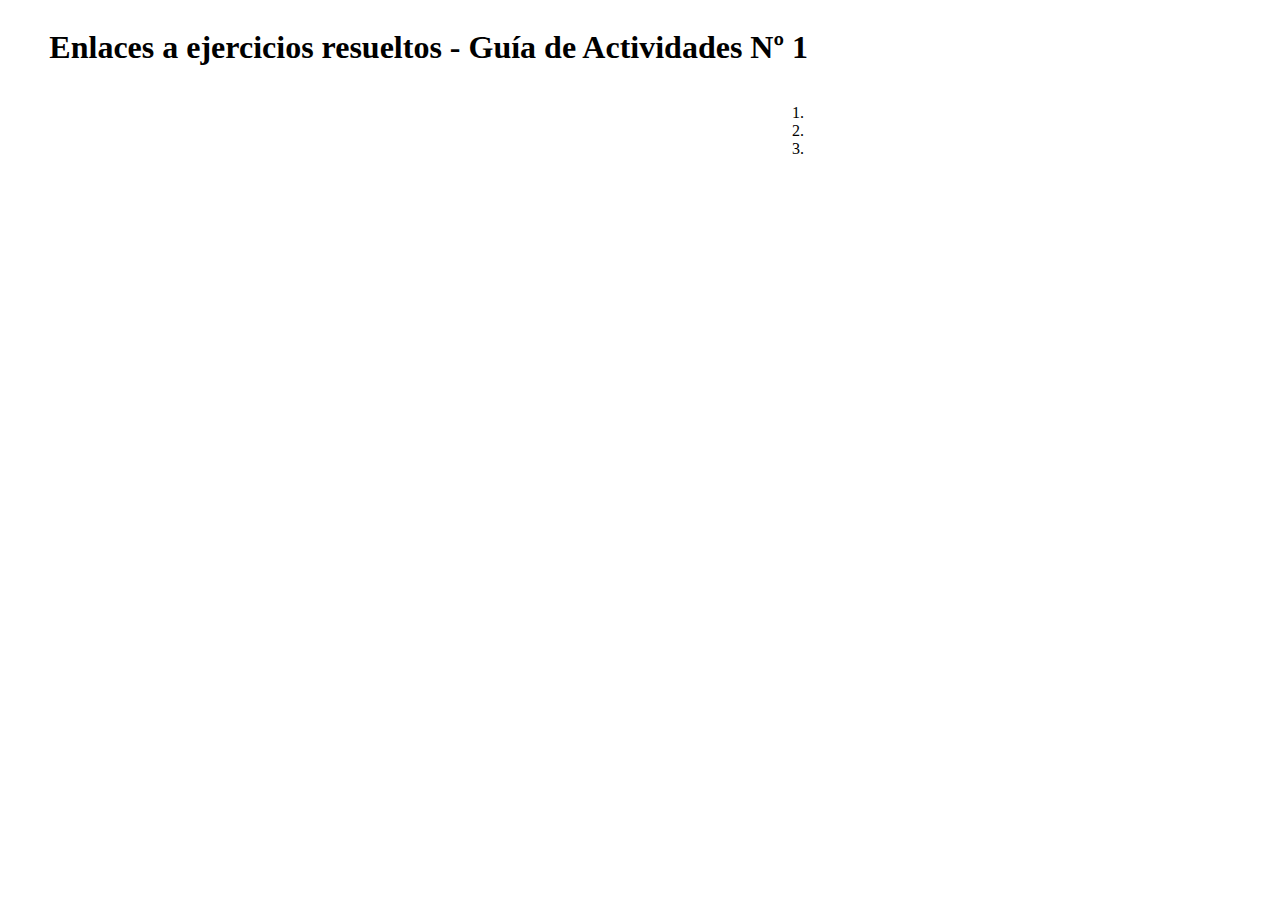
==== intro.html @ ece8da3f "inicial" ====
<!DOCTYPE html>
<html>
<head>
	<meta charset="utf-8">
	<title>Taler de Aplicaciones Web</title>
    <link rel="stylesheet" type="text/css" href="css/style.css">
<body>
    <div class="contenedor">
        <div class="row">
            <div><h1>Enlaces a ejercicios resueltos - Guía de Actividades Nº 1</h1></div>
        </div>
        <div class="row">
            <div>
                <ol>
                    <li></li>
                    <li></li>
                    <li></li>
                </ol>
            </div>
        </div>
    </div>
</body>
</html>
---- css/style.css ----
img  {
    width: 100px;
    height: 100px;
    box-shadow: 0.5em 0.5em 0.2em rgb(0, 0, 0, 0.2);
    margin: 0 auto;
}
.item{
    margin-left: 1em;
    padding-bottom: 0;
}

.contenido-img{
    display: flex;
    flex-direction: row;
}
table{
    margin-top: 2em;
}
caption{
    margin-bottom: 0.5em;
}

table, th, td {
    border: 1px solid black;
  }
thead{
    display: table-header-group;
    vertical-align: middle;
    border-color: inherit;
}
header{
    height: 100px;
    width: 100%;
    background-color: aqua;
}
aside{
    background-color: bisque;
    margin-bottom: 1em;
    min-width: 330px;
    max-width: 330px;
    max-height: 390px;
    min-height: 390px;
}
.row{
    display: flex;
    flex-direction: row-reverse;    
    width: 800px;    
}
.item{
    flex-grow: 4;
}
footer{
    height: 75px;
    background-color: black;
    color: white;
    align-items: center;
    display: flex;
    justify-content: center;
}
nav{
    height: 40px;
    align-items: center;
    display: flex;
    justify-content: center;
}
nav > a {
    margin-left: 1em;
    padding: 1em;
}
header{
    display: flex;
    flex-direction: row;
    
}
form{
    display: flex;
    flex-direction: column;
}
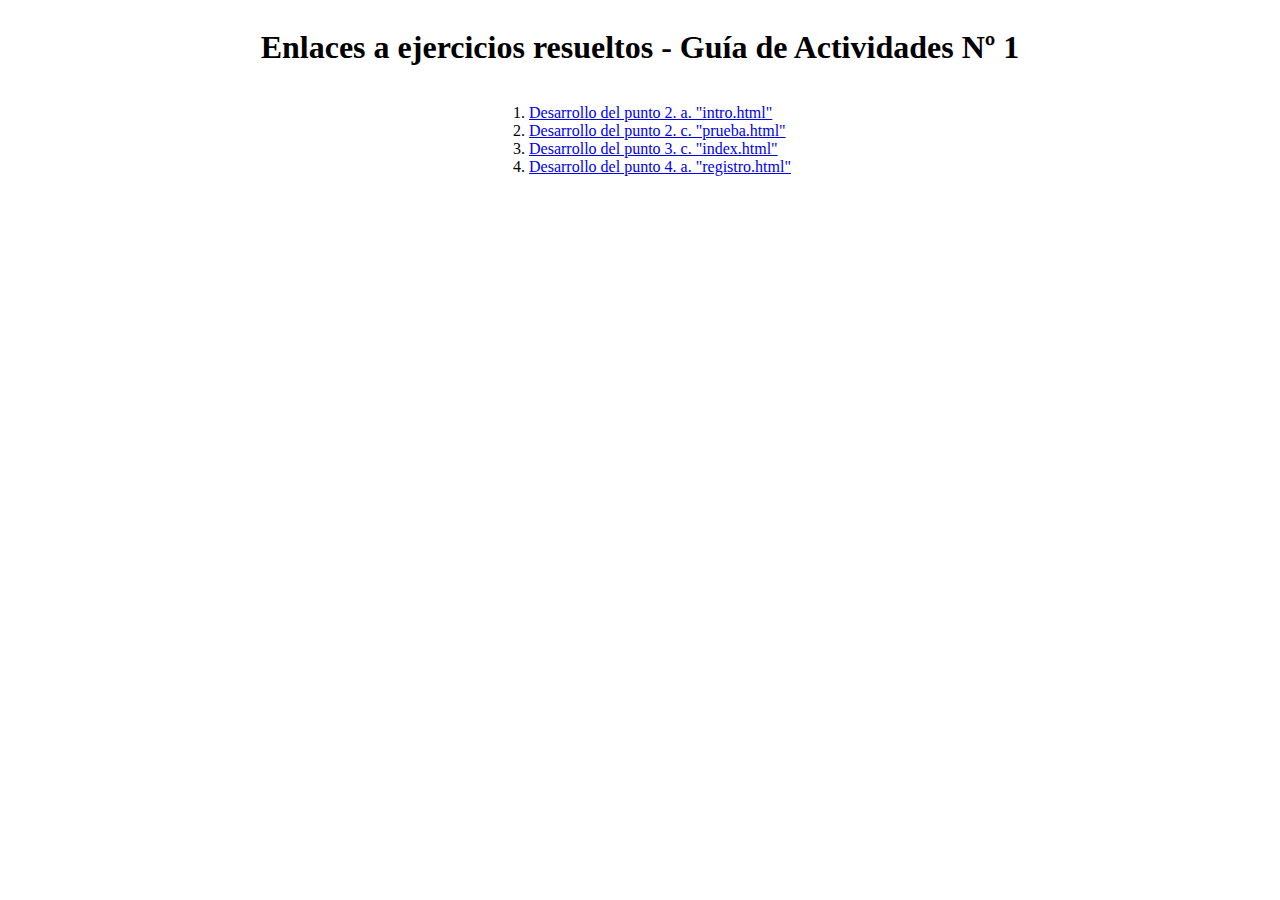
==== commit 76fb77b5: "intro.html" ====
--- a/intro.html
+++ b/intro.html
@@ -4,6 +4,7 @@
 	<meta charset="utf-8">
 	<title>Taler de Aplicaciones Web</title>
     <link rel="stylesheet" type="text/css" href="css/style.css">
+    <link rel="icon" href="fabicon.ico" type="image/x-icon">
 <body>
     <div class="contenedor">
         <div class="row">
@@ -12,9 +13,10 @@
         <div class="row">
             <div>
                 <ol>
-                    <li></li>
-                    <li></li>
-                    <li></li>
+                    <li><a href="intro.html">Desarrollo del punto 2. a. "intro.html"</a></li>
+                    <li><a href="prueba.html">Desarrollo del punto 2. c. "prueba.html"</a></li>
+                    <li><a href="index.html">Desarrollo del punto 3. c. "index.html"</a></li>                   
+                    <li><a href="registro.html">Desarrollo del punto 4. a. "registro.html"</a></li>
                 </ol>
             </div>
         </div>
--- a/css/style.css
+++ b/css/style.css
@@ -1,71 +1,96 @@
-img  {
-    width: 100px;
-    height: 100px;
-    box-shadow: 0.5em 0.5em 0.2em rgb(0, 0, 0, 0.2);
-    margin: 0 auto;
-}
-.item{
-    margin-left: 1em;
-    padding-bottom: 0;
-}
 
-.contenido-img{
-    display: flex;
-    flex-direction: row;
-}
-table{
-    margin-top: 2em;
-}
+
 caption{
     margin-bottom: 0.5em;
 }
 
-table, th, td {
-    border: 1px solid black;
-  }
-thead{
-    display: table-header-group;
-    vertical-align: middle;
-    border-color: inherit;
+
+header img{
+    height: 40px;
+    width: 40px;
+    margin-right: 0.5em;
+    box-shadow: 0.1em 0.1em 0.04em rgb(0, 0, 0, 0.2);
 }
 header{
-    height: 100px;
+    display: flex;
+    border-radius: 4px;
+    justify-content: center;
+    align-items:center;
+    height: 50px;
     width: 100%;
-    background-color: aqua;
+    margin-top: 2em;
+    margin-bottom: 0;
+    
 }
-aside{
-    background-color: bisque;
-    margin-bottom: 1em;
-    min-width: 330px;
-    max-width: 330px;
-    max-height: 390px;
-    min-height: 390px;
+header h3{
+    margin-left: 0.5em;
+}
+header a{
+    display: flex;
+    color: black;
+    align-items:center;
+    text-decoration: none;
+}
+header a h1 {
+    font-size: 1.5em;
+    transition: 500ms;
+}
+header a:hover{
+    transition: 500ms;
+    color:rgb(156, 11, 11);
+    text-shadow: 00.2em 0.2em 0.2em rgb(0, 0, 0, 0.2);
+}
+
+aside img{
+    width: 330px;
+    height: 390px;
 }
 .row{
+    margin: 0 auto;
     display: flex;
-    flex-direction: row-reverse;    
-    width: 800px;    
+    flex-flow: row-reverse wrap;    
+    justify-content: center;
+    max-width: 800px;    
 }
+
+
+
 .item{
     flex-grow: 4;
 }
 footer{
-    height: 75px;
+    margin: 0 auto;
+    max-width: 750px;
     background-color: black;
     color: white;
     align-items: center;
     display: flex;
     justify-content: center;
+    border-radius: 4px;
+}
+footer h2{
+    margin: 5px;
 }
 nav{
-    height: 40px;
+   
+    margin-top: 0;
+    margin-bottom: 1em;
     align-items: center;
     display: flex;
     justify-content: center;
 }
-nav > a {
-    margin-left: 1em;
-    padding: 1em;
+nav a {
+    margin-left: 0.5em;
+    padding: 0.5em;
+    font-size: 0.9em;
+    text-decoration: none;
+    color: black;
+    transition: 500ms;
+}
+nav a:hover{
+    font-size: 1.3em;
+    text-shadow: 0.1em 0.1em 0.1em rgb(0, 0, 0, 0.2);
+    transition: 100ms;
 }
 header{
     display: flex;
@@ -76,3 +101,66 @@
     display: flex;
     flex-direction: column;
 }
+.form-item{
+    display: flex;
+    flex-direction: column;
+}
+input, select{
+    height: 30px;
+    border: 0;
+    box-shadow: 0.2em 0.2em 0.5em 0.05em rgb(0, 0, 0, 0.2);
+    border-radius: 0.5em;
+}
+label{
+    margin-bottom: 2em;
+    margin: auto;
+    margin-top: 0.5em;
+    margin-bottom: 1em;
+}
+button{
+    height: 50px;
+    width: 100%;
+    border: none;
+    border-radius: 0.5em;
+    box-shadow: 0.2em 0.2em 0.5em 0.05em rgb(0, 0, 0, 0.2);
+}
+button:hover{
+    background-color:darkgray;
+}
+button:active{
+    transform: translate(1px,2px);
+}
+section{
+    padding-top: 2em;
+    display: flex;
+    justify-content: space-between;
+    flex-direction: column;
+    max-width: 330px;
+}
+section hr{
+    width: 370px;
+    margin-left: -20px;
+}
+@media (max-width: 800px) {
+    .row {
+        flex-direction:column-reverse;
+        align-content: center;
+    }
+    aside{
+        margin-top: 2em;
+        margin-bottom: 2em;
+    }
+    section{
+        height: 350px;
+    }
+    section{
+        height: 100%;
+    }
+  }
+ 
+
+
+input:hover,select:hover{
+    border: 2px solid rgb(223, 21, 21);
+    
+}
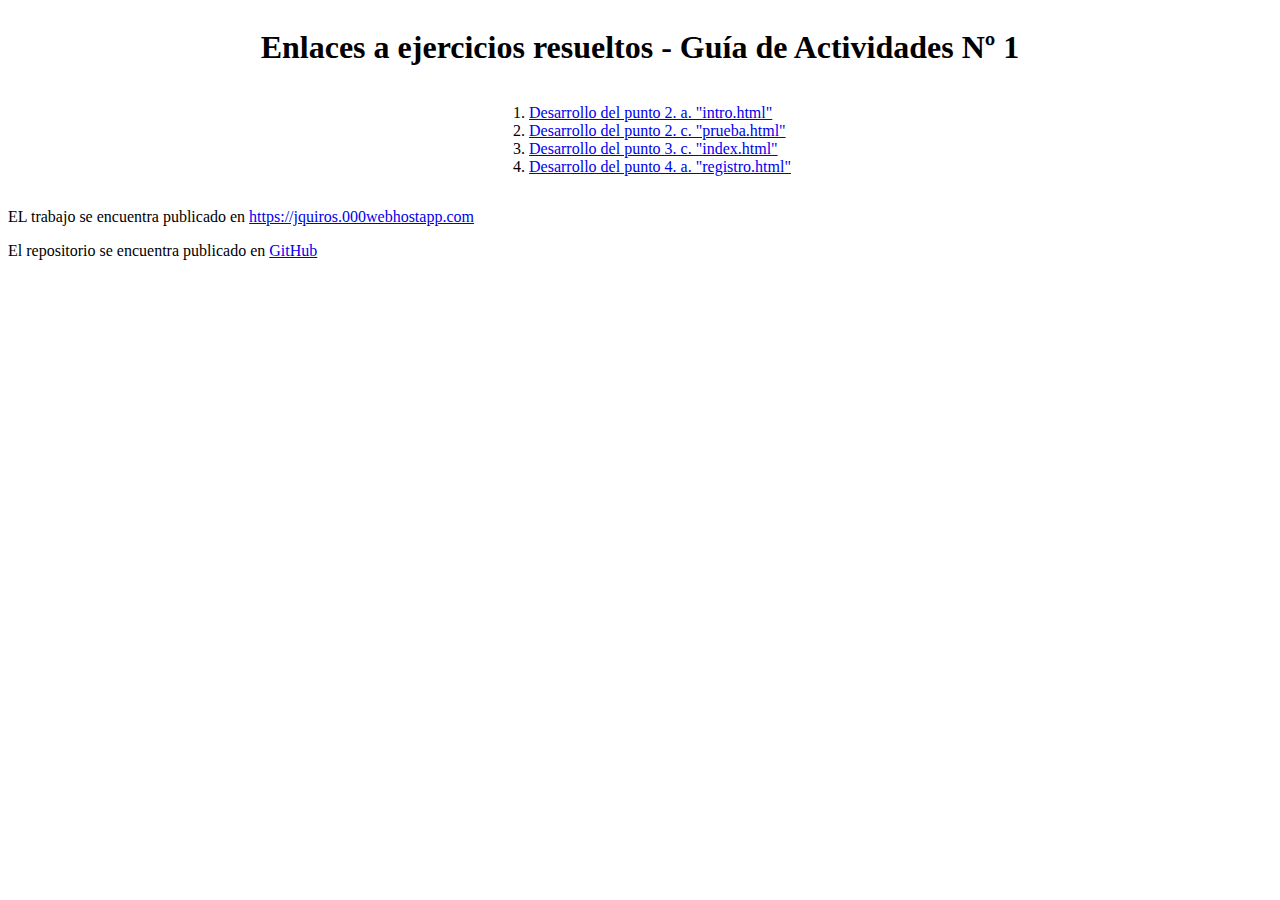
==== commit 2883540b: "repo" ====
--- a/intro.html
+++ b/intro.html
@@ -20,6 +20,10 @@
                 </ol>
             </div>
         </div>
+        <div>
+            <p>EL trabajo se encuentra publicado en <a href="https://jquiros.000webhostapp.com/intro.html">https://jquiros.000webhostapp.com</a></p>
+            <p>El repositorio se encuentra publicado en <a href="https://github.com/juanquiros/tallerweb">GitHub</a></p>
+        </div>
     </div>
 </body>
 </html>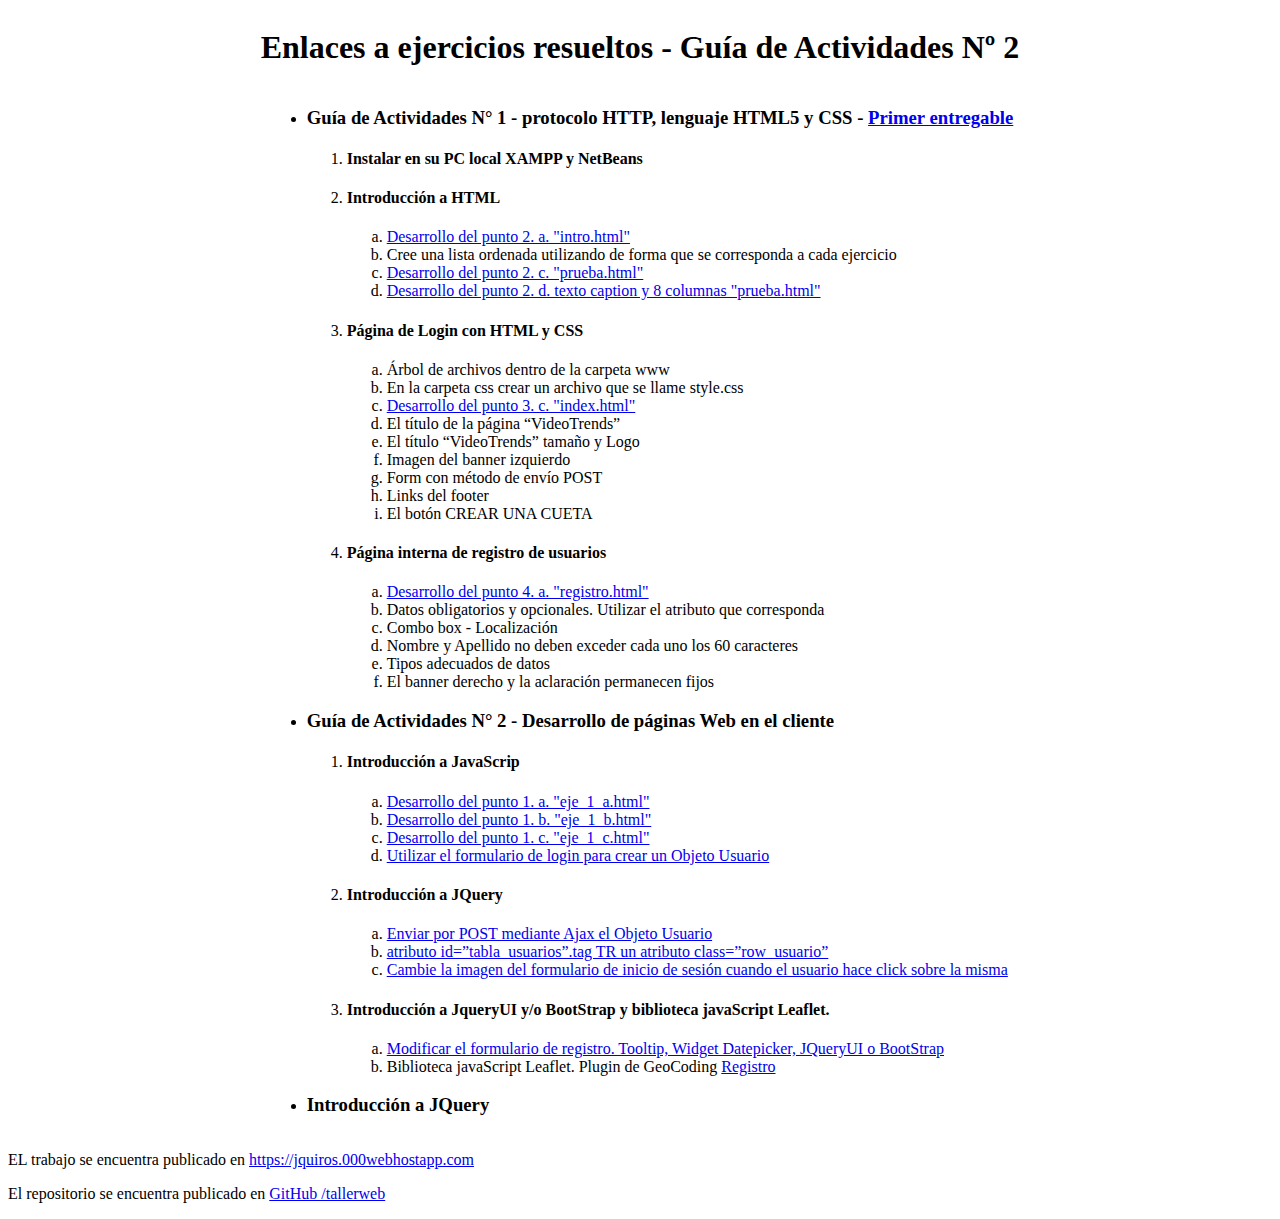
==== commit 18d5ad11: "Indice "Intro.html"" ====
--- a/intro.html
+++ b/intro.html
@@ -8,21 +8,76 @@
 <body>
     <div class="contenedor">
         <div class="row">
-            <div><h1>Enlaces a ejercicios resueltos - Guía de Actividades Nº 1</h1></div>
+            <div><h1>Enlaces a ejercicios resueltos - Guía de Actividades Nº 2 </h1></div>
         </div>
         <div class="row">
             <div>
-                <ol>
-                    <li><a href="intro.html">Desarrollo del punto 2. a. "intro.html"</a></li>
-                    <li><a href="prueba.html">Desarrollo del punto 2. c. "prueba.html"</a></li>
-                    <li><a href="index.html">Desarrollo del punto 3. c. "index.html"</a></li>                   
-                    <li><a href="registro.html">Desarrollo del punto 4. a. "registro.html"</a></li>
-                </ol>
+                <ul>
+                    <li><h3>Guía de Actividades N° 1 - protocolo HTTP, lenguaje HTML5 y CSS - <a href="trabajo-practico-1/intro.html">Primer entregable</a></h3></li>
+
+                        <ol>
+                            <li><h4>Instalar en su PC local XAMPP y NetBeans </h4></li>
+                            <li><h4>Introducción a HTML</h4></li>
+                            <ol type="a">
+                                <li><a href="intro.html">Desarrollo del punto 2. a. "intro.html"</a></li>
+                                <li>Cree una lista ordenada utilizando de forma que se corresponda a cada ejercicio</li>
+                                <li><a href="prueba.html">Desarrollo del punto 2. c. "prueba.html"</a></li>
+                                <li><a href="prueba.html">Desarrollo del punto 2. d. texto caption y  8 columnas "prueba.html"</a></li>
+                            </ol>
+                            <li><h4>Página de Login con HTML y CSS</h4></li>
+                            <ol type="a">
+                                <li>Árbol de archivos dentro de la carpeta www</li>
+                                <li>En la carpeta css crear un archivo que se llame style.css</li>
+                                <li><a href="index.html">Desarrollo del punto 3. c. "index.html"</a></li>
+                                <li>El título de la página “VideoTrends”</li>
+                                <li>El título “VideoTrends” tamaño y Logo</li>
+                                <li>Imagen del banner izquierdo</li>
+                                <li>Form con método de envío POST</li>
+                                <li>Links del footer</li>
+                                <li>El botón CREAR UNA CUETA</li>
+                            </ol>
+                            <li><h4>Página interna de registro de usuarios</h4></li>
+                            <ol type="a">
+                                <li><a href="registro.html">Desarrollo del punto 4. a. "registro.html"</a></li>
+                                <li>Datos obligatorios y opcionales. Utilizar el atributo que corresponda</li>
+                                <li>Combo box - Localización</li>
+                                <li>Nombre y Apellido no deben exceder cada uno los 60 caracteres</li>
+                                <li>Tipos adecuados de datos</li>
+                                <li>El banner derecho y la aclaración permanecen fijos</li>
+                            </ol>
+                                             
+                            
+                        </ol>
+                    <li><h3>Guía de Actividades N° 2 - Desarrollo de páginas Web en el cliente</h3></li>
+                    <ol>
+                        <li><h4>Introducción a JavaScrip</h4></li>
+                        <ol type="a">
+                            <li><a href="trabajo-practico-2/eje_1_a.html">Desarrollo del punto 1. a. "eje_1_a.html"</a></li>
+                            <li><a href="trabajo-practico-2/eje_1_b.html">Desarrollo del punto 1. b. "eje_1_b.html"</a></li>
+                            <li><a href="trabajo-practico-2/eje_1_c.html">Desarrollo del punto 1. c. "eje_1_c.html"</a></li>
+                            <li><a href="index.html">Utilizar el formulario de login para crear un Objeto Usuario </a></li>
+                        </ol>
+                        <li><h4>Introducción a JQuery</h4></li>
+                            <ol type="a">
+                                <li><a href="index.html">Enviar por POST mediante Ajax el Objeto Usuario </a></li>
+                                <li><a href="prueba.html"> atributo id=”tabla_usuarios”.tag TR un atributo class=”row_usuario”</a></li>
+                                <li><a href="index.html">Cambie la imagen del formulario de inicio de sesión cuando el usuario hace click sobre la misma</a></li>
+                            </ol>
+                        <li><h4>Introducción a JqueryUI y/o BootStrap y biblioteca javaScript Leaflet.</h4></li>
+                            <ol type="a">
+                                <li><a  href="registro.html">Modificar el formulario de registro. Tooltip, Widget Datepicker, JQueryUI o BootStrap</a></li>
+                                <li>Biblioteca javaScript Leaflet. Plugin de GeoCoding <a href="registro.html">Registro</a></li>
+                            </ol>
+                    </ol>
+                    <li><h3>Introducción a JQuery</h3></li>
+                    
+                    
+                </ul>
             </div>
         </div>
         <div>
             <p>EL trabajo se encuentra publicado en <a href="https://jquiros.000webhostapp.com/intro.html">https://jquiros.000webhostapp.com</a></p>
-            <p>El repositorio se encuentra publicado en <a href="https://github.com/juanquiros/tallerweb">GitHub</a></p>
+            <p>El repositorio se encuentra publicado en <a href="https://github.com/juanquiros/tallerweb">GitHub /tallerweb</a></p>
         </div>
     </div>
 </body>
--- a/css/style.css
+++ b/css/style.css
@@ -164,3 +164,4 @@
     border: 2px solid rgb(223, 21, 21);
     
 }
+#map { height: 180px; }